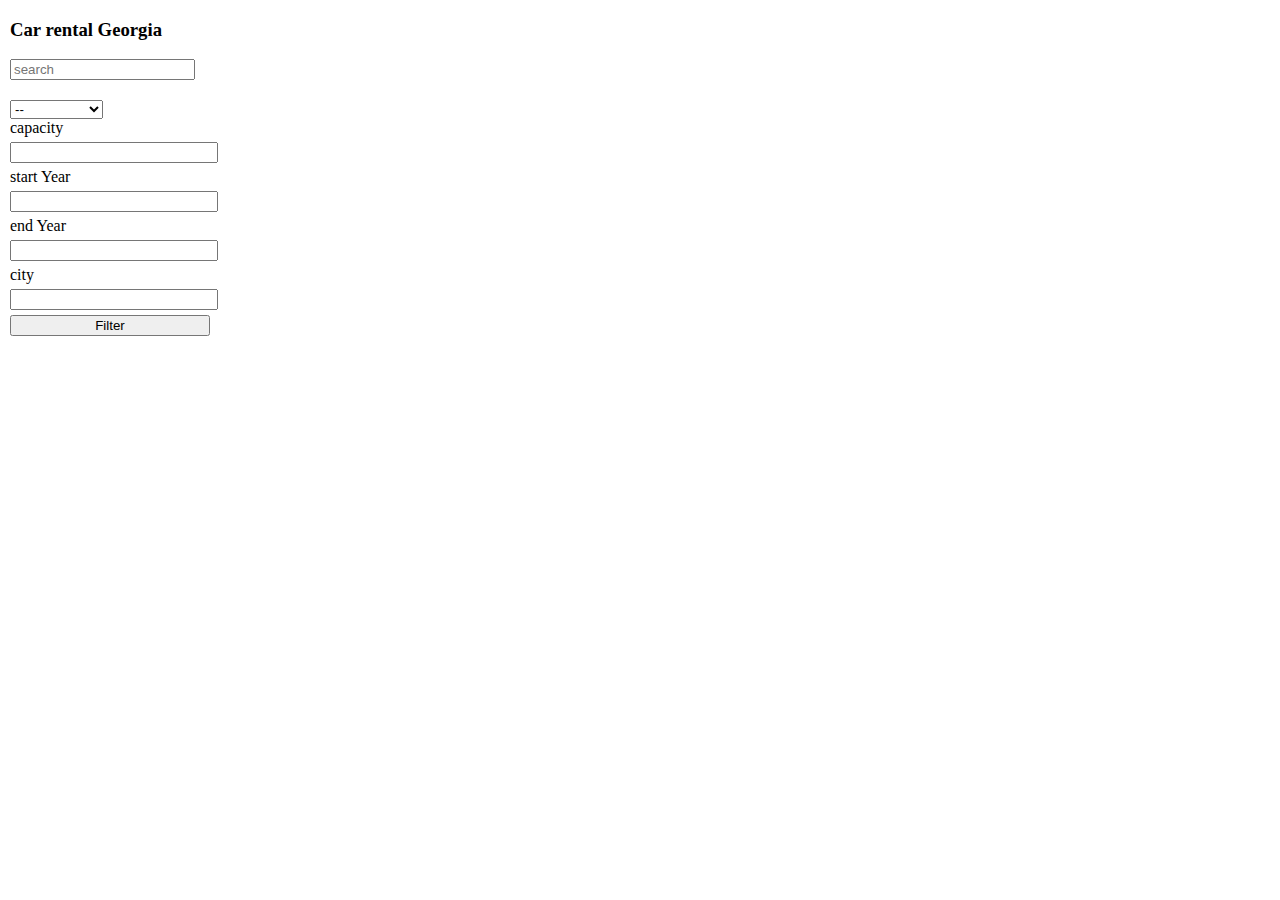
==== index.html @ a7de5f91 "project1" ====
<!DOCTYPE html>
<html lang="en">
<head>
    <meta charset="UTF-8">
    <meta name="viewport" content="width=device-width, initial-scale=1.0">
    <title>Document</title>
    <link rel="stylesheet" href="style.css">
</head>
<body>
    <header>
        <h3>Car rental Georgia</h3>
        <input class="search" type="text" value="" placeholder="search">
    </header>

    <main>
        <select class="filter" name="" id="">
            <option value="0">--</option>
            <option value="asc">Ascending</option>
            <option value="desc">Descending</option>
        </select>

        <div class="detailedFilter">
            <label for="capacity">capacity</label>
            <input class="capacity" type="text">
            <label for="startYear">start Year</label>
            <input class="startYear" type="text">
            <label for="endYear">end Year</label>
            <input class="endYear" type="text">
            <label for="city">city</label>
            <input class="city" type="text">

            <button class="filterButton">Filter</button>
        </div>

        <div class="cards">

        </div>
    </main>
    

    <script src="main.js"></script>
</body>
</html>
---- style.css ----
body{
    padding: 0;
    margin: 0;
    box-sizing: border-box;
}

header{
    padding-left: 10px;
    padding-bottom: 20px;
}

main {
    padding-left: 10px;
}

.cards{
    display: flex;
    flex-wrap: wrap;
    gap: 10px;

}

.card{
    width: 300px;
    height: 400px;
    background-color: #e2dddd;
    padding: 20px;
    border-radius: 5px;
    box-shadow: 0 0 5px rgba(0, 0, 0, 0.2);
    transition: transform 0.3s ease;
}

.card img{
    width: 100%;
    height: auto;

}

.detailedFilter{
    display: flex;
    flex-direction: column;
    gap: 5px;
}

.detailedFilter input{
    width: 200px;
}

.detailedFilter button{
    width: 200px;
}
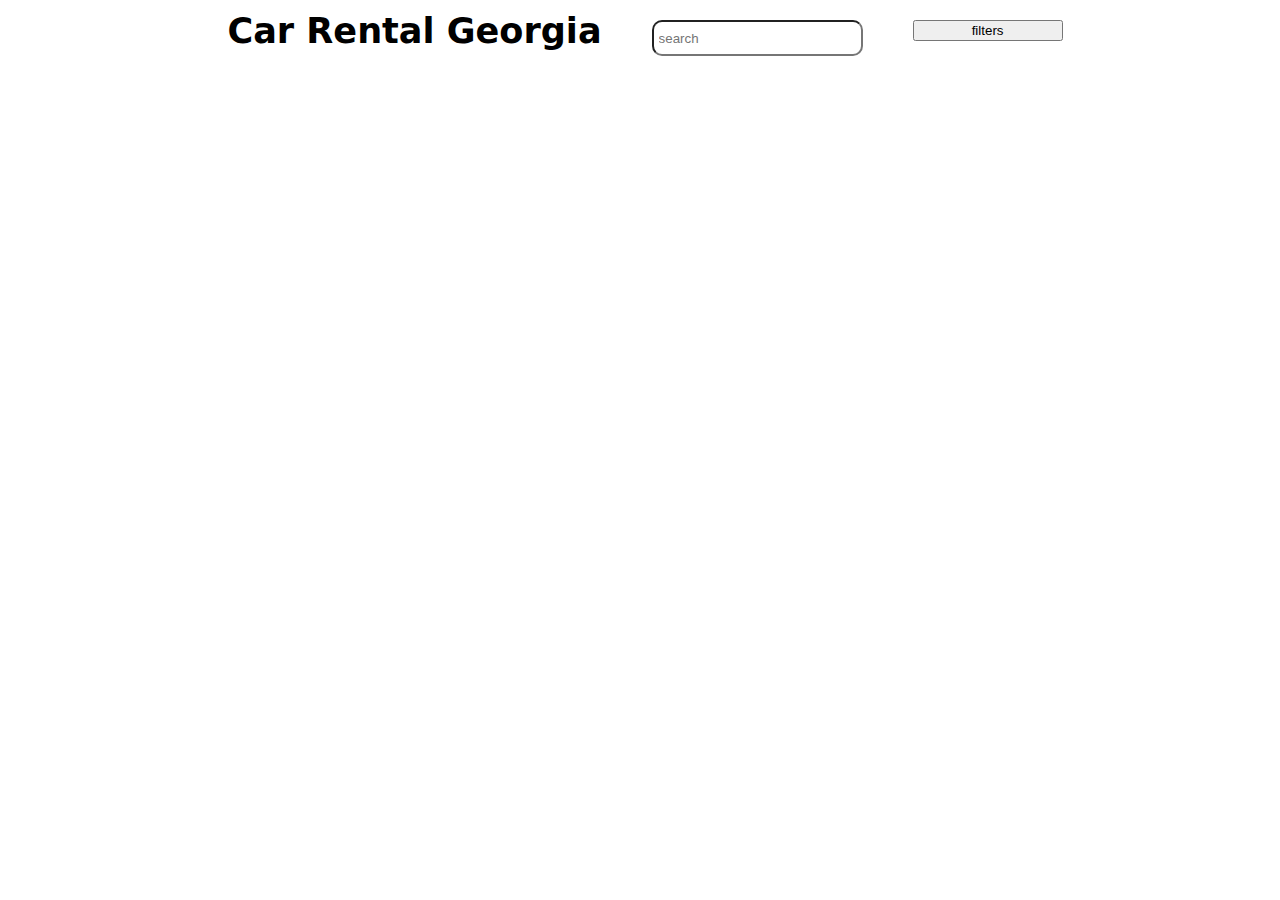
==== commit 985ad2ff: "UPDATED" ====
--- a/index.html
+++ b/index.html
@@ -8,29 +8,47 @@
 </head>
 <body>
     <header>
-        <h3>Car rental Georgia</h3>
+        <h3>Car Rental Georgia</h3>
         <input class="search" type="text" value="" placeholder="search">
+
+        <button class="spread">filters</button>
     </header>
 
     <main>
-        <select class="filter" name="" id="">
-            <option value="0">--</option>
-            <option value="asc">Ascending</option>
-            <option value="desc">Descending</option>
-        </select>
+        <div class="allFilters">
+            <select class="filter" name="" id="">
+                <option value="0">--</option>
+                <option value="asc">Ascending</option>
+                <option value="desc">Descending</option>
+                
+            </select>
+    
+            <div class="detailedFilter">
+                <div class="littleDiv">
+                    <label for="capacity">Capacity</label>
+                    <input class="capacity" type="text">
+                </div>
 
-        <div class="detailedFilter">
-            <label for="capacity">capacity</label>
-            <input class="capacity" type="text">
-            <label for="startYear">start Year</label>
-            <input class="startYear" type="text">
-            <label for="endYear">end Year</label>
-            <input class="endYear" type="text">
-            <label for="city">city</label>
-            <input class="city" type="text">
+                <div class="littleDiv">
+                    <label for="startYear">Start Year</label>
+                    <input class="startYear" type="text">
+                </div>
 
-            <button class="filterButton">Filter</button>
+                <div class="littleDiv">
+                    <label for="endYear">End Year</label>
+                    <input class="endYear" type="text">
+                </div>
+
+                <div class="littleDiv">
+                    <label for="city">City</label>
+                    <input class="city" type="text">
+                </div>
+
+    
+                <button class="filterButton">Filter</button>
+            </div>
         </div>
+
 
         <div class="cards">
 
@@ -38,6 +56,6 @@
     </main>
     
 
-    <script src="main.js"></script>
+    <script type="module" src="main.js"></script>
 </body>
 </html>--- a/style.css
+++ b/style.css
@@ -2,11 +2,36 @@
     padding: 0;
     margin: 0;
     box-sizing: border-box;
+    font-family: system-ui, -apple-system, BlinkMacSystemFont, 'Segoe UI', Roboto, Oxygen, Ubuntu, Cantarell, 'Open Sans', 'Helvetica Neue', sans-serif;
 }
 
 header{
+    display: flex;
+    gap: 50px;
+    justify-content: center;
     padding-left: 10px;
     padding-bottom: 20px;
+    font-size: 30px;
+    
+}
+
+header input{
+    margin-top: 20px;
+    height: 30px;
+    width: 200px;
+    border-radius: 10px;
+    padding-left: 5px;
+}
+
+header h3{
+    margin: 0;
+    margin-top: 10px;
+}
+
+header button{
+    margin-top: 20px;
+    height: 35px;
+    width: 150px;
 }
 
 main {
@@ -16,36 +41,114 @@
 .cards{
     display: flex;
     flex-wrap: wrap;
-    gap: 10px;
+    gap: 20px;
 
 }
 
 .card{
+    display: flex;
+    flex-direction: column;
     width: 300px;
     height: 400px;
     background-color: #e2dddd;
-    padding: 20px;
-    border-radius: 5px;
-    box-shadow: 0 0 5px rgba(0, 0, 0, 0.2);
+    padding: 0px;
+    border-radius: 15px;
+    box-shadow: rgba(0, 0, 0, 0.25) 0px 54px 55px, rgba(0, 0, 0, 0.12) 0px -12px 30px, rgba(0, 0, 0, 0.12) 0px 4px 6px, rgba(0, 0, 0, 0.17) 0px 12px 13px, rgba(0, 0, 0, 0.09) 0px -3px 5px;
     transition: transform 0.3s ease;
+    border-top-left-radius: 15px;
+    border-top-right-radius: 15px;
 }
 
 .card img{
     width: 100%;
     height: auto;
+    border-top-left-radius: 15px;
+    border-top-right-radius: 15px;
 
+}
+
+.detailedCard{
+    width: 100%;
+    height: 100vh;
 }
 
 .detailedFilter{
     display: flex;
-    flex-direction: column;
-    gap: 5px;
+    /* flex-wrap: wrap; */
+    flex-direction: row;
+    gap: 15px;
+    padding-left: 50px;
+    text-align: center;
+}
+
+.filter{
+    width: 150px;
+    height: 30px;
+    border-radius: 10px;
+    padding-left: 3px;
 }
 
 .detailedFilter input{
     width: 200px;
+    height: 25px;
+    border-radius: 10px;
+    padding-left: 5px;
 }
 
 .detailedFilter button{
-    width: 200px;
+    width: 100px;
+    border-radius: 10px;
+}
+
+.texts{
+    display: flex;
+    flex-direction: column;
+    gap: 10px;
+    padding-left: 10px;
+}
+
+.texts span{
+    font-size: 20px;
+}
+
+.texts a{
+    text-decoration: none;
+    color: black;
+    font-size: 30px;
+    padding-top: 50px;
+    padding-left: 10px;
+}
+
+.allFilters{
+    display: flex;
+    gap: 20px;
+    /* flex-wrap: wrap; */
+    flex-direction: row;
+    align-items: start;
+    padding-bottom: 20px;
+    width: fit-content;
+    max-width: 0;
+    max-height: 0;
+    overflow: hidden;
+}
+
+.spread{
+    max-width: 1500px;
+    max-height: fit-content;
+    flex-wrap: wrap;
+}
+
+.littleDiv{
+    display: flex;
+    gap: 10px;
+    flex-direction: row;
+    text-align: center;
+}
+
+.littleDiv label{
+    padding-top: 5px;
+}
+
+.flexwrap{
+    flex-wrap: wrap;
 }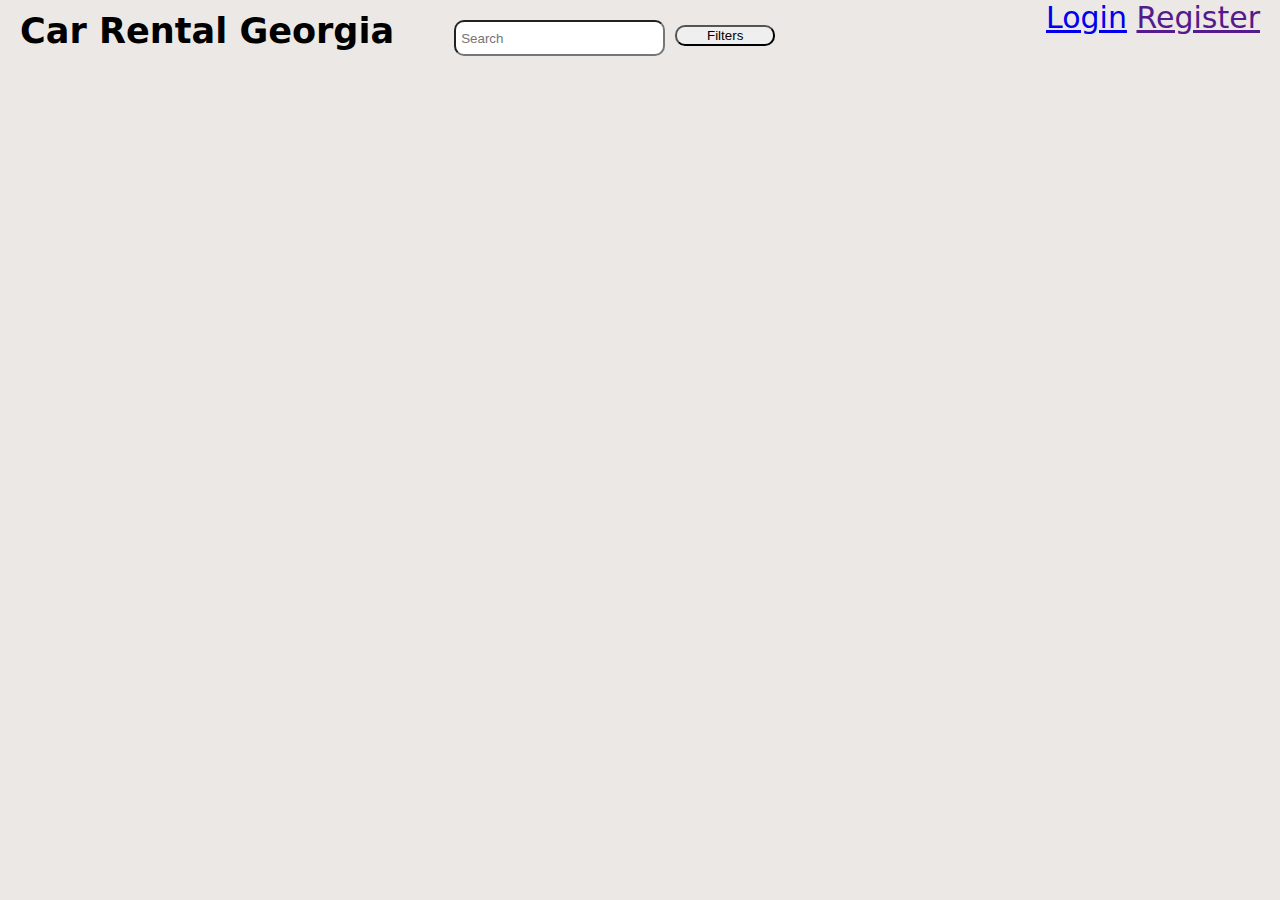
==== commit 130cdf47: "newer" ====
--- a/index.html
+++ b/index.html
@@ -8,10 +8,17 @@
 </head>
 <body>
     <header>
-        <h3>Car Rental Georgia</h3>
-        <input class="search" type="text" value="" placeholder="search">
+        <div class="first">
+            <h3>Car Rental Georgia</h3>
+            <input class="search" type="text" value="" placeholder="Search">
+    
+            <button class="spread">Filters</button>
+        </div>
 
-        <button class="spread">filters</button>
+        <div class="reglog">
+            <a href="submitPage.html">Login</a>
+            <a href="">Register</a>
+        </div>
     </header>
 
     <main>
@@ -24,6 +31,23 @@
             </select>
     
             <div class="detailedFilter">
+
+                <div class="littleDiv citiesSelect">
+                    <select class="citiesFilter" name="" id="">
+                        <option selected value="def">Cities</option>
+                        <option value="ახალციხე">ახალციხე</option>
+                        <option value="ბათუმი">ბათუმი</option>
+                        <option value="გორი">გორი</option>
+                        <option value="ზესტაფონი">ზესტაფონი</option>
+                        <option value="თბილისი">თბილისი</option>
+                        <option value="მესტია">მესტია</option>
+                        <option value="ქობულეთი">ქობულეთი</option>
+                        <option value="ქუთაისი">ქუთაისი</option>
+                        <option value="წყალტუბო">წყალტუბო</option>
+                        <option value="ხაშური">ხაშური</option>
+                    </select>
+                </div>
+
                 <div class="littleDiv">
                     <label for="capacity">Capacity</label>
                     <input class="capacity" type="text">
@@ -38,20 +62,12 @@
                     <label for="endYear">End Year</label>
                     <input class="endYear" type="text">
                 </div>
-
-                <div class="littleDiv">
-                    <label for="city">City</label>
-                    <input class="city" type="text">
-                </div>
-
-    
-                <button class="filterButton">Filter</button>
+              <button class="filterButton">Filter</button>
             </div>
         </div>
 
 
         <div class="cards">
-
         </div>
     </main>
     
--- a/style.css
+++ b/style.css
@@ -2,17 +2,25 @@
     padding: 0;
     margin: 0;
     box-sizing: border-box;
+    background-color:rgb(235, 232, 229);
     font-family: system-ui, -apple-system, BlinkMacSystemFont, 'Segoe UI', Roboto, Oxygen, Ubuntu, Cantarell, 'Open Sans', 'Helvetica Neue', sans-serif;
 }
 
 header{
+    height: fit-content;
     display: flex;
     gap: 50px;
-    justify-content: center;
-    padding-left: 10px;
+    justify-content: space-between;
     padding-bottom: 20px;
     font-size: 30px;
+    padding-left: 20px;
+    padding-right: 20px;
     
+}
+
+header .first{
+    display: flex;
+    gap: 10px;
 }
 
 header input{
@@ -26,22 +34,36 @@
 header h3{
     margin: 0;
     margin-top: 10px;
+    padding-right: 50px;
 }
 
 header button{
-    margin-top: 20px;
-    height: 35px;
-    width: 150px;
+    cursor: pointer;
+    margin-top: 25px;
+    height: 30px;
+    width: 100px;
+    border-radius: 10px;
+    transition: all 0.5s;
+}
+
+header button:hover{
+    width: 150px;
+    transition: all 0.5s;
 }
 
 main {
     padding-left: 10px;
+    display: flex;
+    flex-direction: column;
+    justify-content: center;
+    align-items: center;
 }
 
 .cards{
     display: flex;
     flex-wrap: wrap;
-    gap: 20px;
+    gap: 15px;
+    width: 66%;
 
 }
 
@@ -57,6 +79,16 @@
     transition: transform 0.3s ease;
     border-top-left-radius: 15px;
     border-top-right-radius: 15px;
+    background-color:aliceblue;
+    text-align: start;
+}
+
+.card span{
+    padding-top: 10px;
+}
+
+.card:hover{
+    transform: scale(1.05);
 }
 
 .card img{
@@ -98,6 +130,12 @@
 .detailedFilter button{
     width: 100px;
     border-radius: 10px;
+    transition: all 0.5s;
+}
+
+.detailedFilter button:hover{
+    width: 150px;
+    transition: all 0.5s;
 }
 
 .texts{
@@ -114,10 +152,20 @@
 .texts a{
     text-decoration: none;
     color: black;
+    width: fit-content;
     font-size: 30px;
-    padding-top: 50px;
-    padding-left: 10px;
-}
+    margin-top: 30px;
+    transition: all 0.5s;
+    border: 1px solid black;
+    padding-left: 15px;
+    border-radius: 10px;
+    width: 110px;
+}
+
+/* .texts a:hover{
+    font-size: 35px;
+    transition: all 0.5s;
+} */
 
 .allFilters{
     display: flex;
@@ -132,6 +180,13 @@
     overflow: hidden;
 }
 
+.allFilters select{
+    cursor: pointer;
+    width: 150px;
+    height: 30px;
+    border-radius: 10px;
+}
+
 .spread{
     max-width: 1500px;
     max-height: fit-content;
@@ -151,4 +206,75 @@
 
 .flexwrap{
     flex-wrap: wrap;
+}
+
+.detailedCard{
+    padding-top: 50px;
+    padding-left: 20px;
+    display: flex;
+    gap: 50px;
+}
+
+.Details{
+    display: flex;
+    flex-direction: column;
+    gap: 10px;
+}
+
+.Details span{
+    display: flex;
+    padding: 10px;
+    text-align: center;
+    width: fit-content;
+    height: 25px;
+    border: 1px solid black !important;
+    border-radius: 10px;
+    box-shadow: rgba(0, 0, 0, 0.25) 0px 54px 55px, rgba(0, 0, 0, 0.12) 0px -12px 30px, rgba(0, 0, 0, 0.12) 0px 4px 6px, rgba(0, 0, 0, 0.17) 0px 12px 13px, rgba(0, 0, 0, 0.09) 0px -3px 5px;
+    transition: transform 0.3s ease;
+    background-color:aliceblue;
+}
+
+.detailedCardVisual{
+    margin-top: 23px;
+    transform: scale(1.15);
+}
+
+.detailedCardVisual:hover{
+    transform: scale(1.15);  
+}
+
+.detailedCardVisual a{
+    padding-left: 15px;
+    border-radius: 10px;
+    width: 80px;
+}
+
+.Register{
+    display: flex;
+    gap: 10px;
+    flex-direction: column;
+    text-align: center;
+}
+
+.login{
+    display: flex;
+    gap: 10px;
+    flex-direction: column;
+    text-align: center;
+}
+
+.forms{
+    display: flex;
+    gap: 50px;
+}
+
+.loginMain{
+    display: flex;
+    justify-content: center;
+    align-items: center;
+    height: 100vh;
+}
+
+.backgroundcolor{
+    background-color: blueviolet;
 }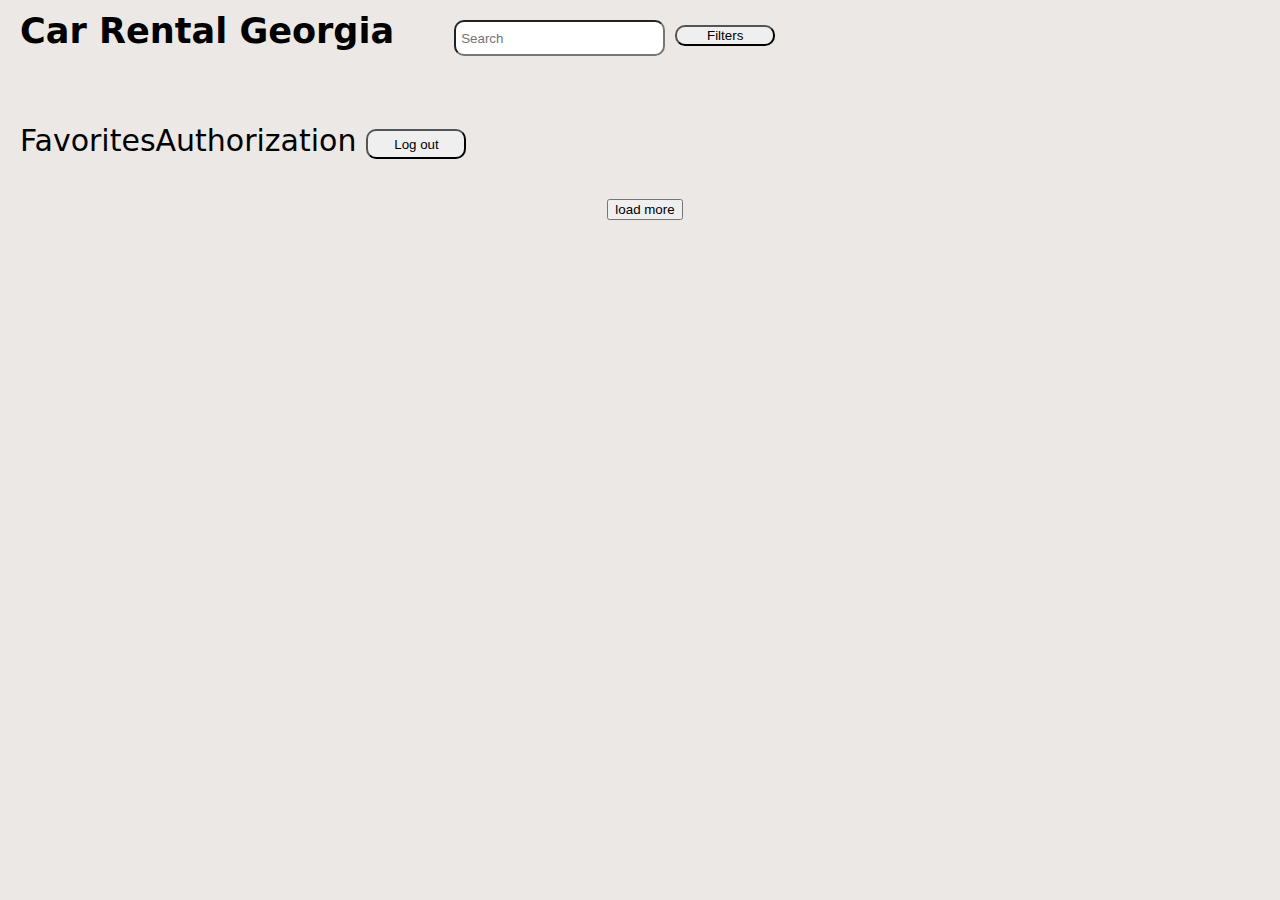
==== commit 60b3cc0e: "neew" ====
--- a/index.html
+++ b/index.html
@@ -1,77 +1,80 @@
 <!DOCTYPE html>
 <html lang="en">
-<head>
-    <meta charset="UTF-8">
-    <meta name="viewport" content="width=device-width, initial-scale=1.0">
+  <head>
+    <meta charset="UTF-8" />
+    <meta name="viewport" content="width=device-width, initial-scale=1.0" />
     <title>Document</title>
-    <link rel="stylesheet" href="style.css">
-</head>
-<body>
+    <link rel="stylesheet" href="style.css" />
+    <link
+      rel="stylesheet"
+      href="path/to/font-awesome/css/font-awesome.min.css"
+    />
+  </head>
+  <body>
     <header>
-        <div class="first">
-            <h3>Car Rental Georgia</h3>
-            <input class="search" type="text" value="" placeholder="Search">
-    
-            <button class="spread">Filters</button>
-        </div>
+      <div class="first">
+        <h3>Car Rental Georgia</h3>
+        <input class="search" type="text" value="" placeholder="Search" />
 
-        <div class="reglog">
-            <a href="submitPage.html">Login</a>
-            <a href="">Register</a>
-        </div>
+        <button class="spread">Filters</button>
+      </div>
+
+      <div class="reglog">
+        <a href="favorites.html">Favorites</a>
+        <a href="submitPage.html">Authorization</a>
+        <button class="logout">Log out</button>
+      </div>
     </header>
 
     <main>
-        <div class="allFilters">
-            <select class="filter" name="" id="">
-                <option value="0">--</option>
-                <option value="asc">Ascending</option>
-                <option value="desc">Descending</option>
-                
+      <div class="allFilters">
+        <select class="filter" name="" id="">
+          <option value="0">--</option>
+          <option value="asc">Ascending</option>
+          <option value="desc">Descending</option>
+        </select>
+
+        <div class="detailedFilter">
+          <div class="littleDiv citiesSelect">
+            <select class="citiesFilter" name="" id="">
+              <option selected value="def">Cities</option>
+              <option value="ახალციხე">ახალციხე</option>
+              <option value="ბათუმი">ბათუმი</option>
+              <option value="გორი">გორი</option>
+              <option value="ზესტაფონი">ზესტაფონი</option>
+              <option value="თბილისი">თბილისი</option>
+              <option value="მესტია">მესტია</option>
+              <option value="ქობულეთი">ქობულეთი</option>
+              <option value="ქუთაისი">ქუთაისი</option>
+              <option value="წყალტუბო">წყალტუბო</option>
+              <option value="ხაშური">ხაშური</option>
             </select>
-    
-            <div class="detailedFilter">
+          </div>
 
-                <div class="littleDiv citiesSelect">
-                    <select class="citiesFilter" name="" id="">
-                        <option selected value="def">Cities</option>
-                        <option value="ახალციხე">ახალციხე</option>
-                        <option value="ბათუმი">ბათუმი</option>
-                        <option value="გორი">გორი</option>
-                        <option value="ზესტაფონი">ზესტაფონი</option>
-                        <option value="თბილისი">თბილისი</option>
-                        <option value="მესტია">მესტია</option>
-                        <option value="ქობულეთი">ქობულეთი</option>
-                        <option value="ქუთაისი">ქუთაისი</option>
-                        <option value="წყალტუბო">წყალტუბო</option>
-                        <option value="ხაშური">ხაშური</option>
-                    </select>
-                </div>
+          <div class="littleDiv">
+            <label for="capacity">Capacity</label>
+            <input class="capacity" type="text" />
+          </div>
 
-                <div class="littleDiv">
-                    <label for="capacity">Capacity</label>
-                    <input class="capacity" type="text">
-                </div>
+          <div class="littleDiv">
+            <label for="startYear">Start Year</label>
+            <input class="startYear" type="text" />
+          </div>
 
-                <div class="littleDiv">
-                    <label for="startYear">Start Year</label>
-                    <input class="startYear" type="text">
-                </div>
+          <div class="littleDiv">
+            <label for="endYear">End Year</label>
+            <input class="endYear" type="text" />
+          </div>
+          <button class="filterButton">Filter</button>
+        </div>
+      </div>
 
-                <div class="littleDiv">
-                    <label for="endYear">End Year</label>
-                    <input class="endYear" type="text">
-                </div>
-              <button class="filterButton">Filter</button>
-            </div>
-        </div>
+      <div class="cards">
 
-
-        <div class="cards">
-        </div>
+      </div>
+      <button class="load">load more</button>
     </main>
-    
 
     <script type="module" src="main.js"></script>
-</body>
-</html>+  </body>
+</html>
--- a/style.css
+++ b/style.css
@@ -9,6 +9,7 @@
 header{
     height: fit-content;
     display: flex;
+    flex-wrap: wrap;
     gap: 50px;
     justify-content: space-between;
     padding-bottom: 20px;
@@ -18,8 +19,20 @@
     
 }
 
+.reglog{
+    margin-top: 15px;
+}
+
+.reglog a{
+    text-decoration: none;
+    color: black;
+
+
+}
+
 header .first{
     display: flex;
+    flex-wrap: wrap;
     gap: 10px;
 }
 
@@ -69,7 +82,7 @@
 
 .card{
     display: flex;
-    flex-direction: column;
+    flex-direction: row;
     width: 300px;
     height: 400px;
     background-color: #e2dddd;
@@ -100,7 +113,7 @@
 }
 
 .detailedCard{
-    width: 100%;
+    width: 98%;
     height: 100vh;
 }
 
@@ -139,14 +152,28 @@
 }
 
 .texts{
-    display: flex;
-    flex-direction: column;
+    width: fit-content;
+    height: 100px;
+    display: flex;
+    width: 90%;
+    width: fit-content;
+    flex-direction: row;
     gap: 10px;
     padding-left: 10px;
 }
 
-.texts span{
+.spans{
+    display: flex;
+    flex-direction: column;
+    gap: 10px;
+    width: 177px;
+}
+
+.card a {
+    text-decoration: none !important;
+    color: black;
     font-size: 20px;
+
 }
 
 .texts a{
@@ -154,11 +181,12 @@
     color: black;
     width: fit-content;
     font-size: 30px;
-    margin-top: 30px;
+    margin-top: 0px;
     transition: all 0.5s;
     border: 1px solid black;
     padding-left: 15px;
     border-radius: 10px;
+    margin-top: 30px;
     width: 110px;
 }
 
@@ -213,6 +241,8 @@
     padding-left: 20px;
     display: flex;
     gap: 50px;
+    height: fit-content;
+    padding-bottom: 150px;
 }
 
 .Details{
@@ -235,19 +265,10 @@
 }
 
 .detailedCardVisual{
-    margin-top: 23px;
-    transform: scale(1.15);
-}
-
-.detailedCardVisual:hover{
-    transform: scale(1.15);  
-}
-
-.detailedCardVisual a{
-    padding-left: 15px;
-    border-radius: 10px;
-    width: 80px;
-}
+    scale: 1.1;
+    margin-top: 25px;
+}
+
 
 .Register{
     display: flex;
@@ -275,6 +296,67 @@
     height: 100vh;
 }
 
-.backgroundcolor{
-    background-color: blueviolet;
+
+
+.fa-star{
+    width: 10px;
+    height: 10px;
+}
+
+.bottomhalf{
+    display: flex;
+    align-items: center;
+    justify-content: center;
+    width: 100px;
+    height: 140px;
+}
+
+
+/* HTML: <div class="star"></div> */
+.star {
+    width: 50px;  
+    height: 50px;
+    aspect-ratio: 1;
+    background: #b3b1b1;
+    clip-path: polygon(50% 0,
+      calc(50%*(1 + sin(.4turn))) calc(50%*(1 - cos(.4turn))),
+      calc(50%*(1 - sin(.2turn))) calc(50%*(1 - cos(.2turn))),
+      calc(50%*(1 + sin(.2turn))) calc(50%*(1 - cos(.2turn))),
+      calc(50%*(1 - sin(.4turn))) calc(50%*(1 - cos(.4turn))) 
+     ); 
+  }
+
+  .backgroundcolor{
+    background-color: rgb(238, 238, 71) !important;
+}
+
+.similars{
+    display: flex;
+    flex-wrap: wrap;
+    gap: 10px;
+    width: 100%;
+
+}
+
+.logout{
+    margin-top: 8px;
+    margin-left: 10px;
+}
+
+.reglog{
+    display: flex;
+    align-items: center;
+}
+
+.cardsdivv{
+    display: flex;
+    gap: 10px;
+    flex-wrap: wrap;
+    flex-direction: row;
+    height: fit-content;
+    width: 90%;
+}
+
+.cardsmain{
+    width: 99%;
 }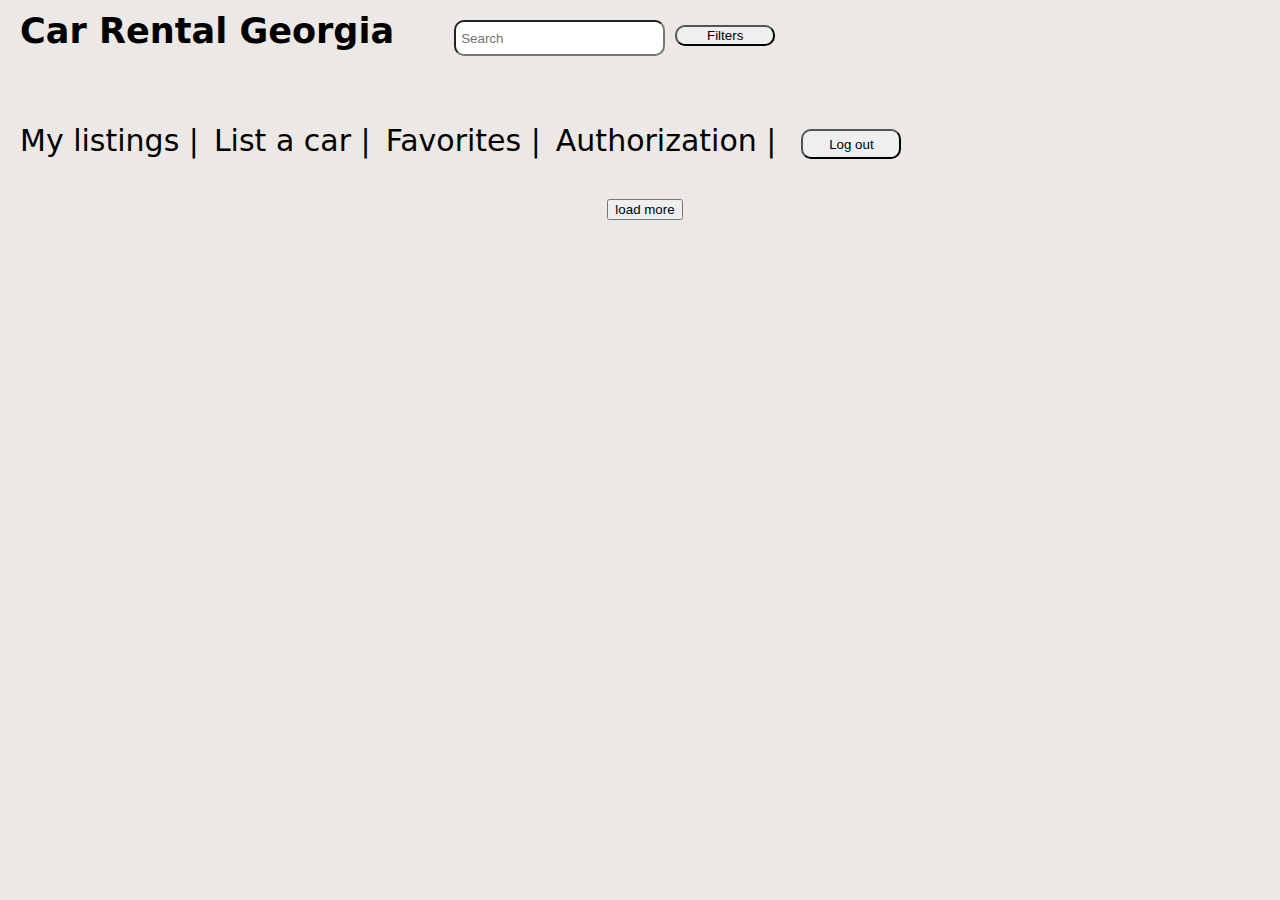
==== commit 60eced9f: "neeew" ====
--- a/index.html
+++ b/index.html
@@ -20,8 +20,10 @@
       </div>
 
       <div class="reglog">
-        <a href="favorites.html">Favorites</a>
-        <a href="submitPage.html">Authorization</a>
+        <a href="mylistings.html">My listings |</a>
+        <a href="listcar.html">List a car |</a>
+        <a href="favorites.html">Favorites |</a>
+        <a href="submitPage.html">Authorization |</a>
         <button class="logout">Log out</button>
       </div>
     </header>
--- a/style.css
+++ b/style.css
@@ -345,6 +345,7 @@
 
 .reglog{
     display: flex;
+    gap: 15px;
     align-items: center;
 }
 
@@ -359,4 +360,21 @@
 
 .cardsmain{
     width: 99%;
+}
+
+.listForm{
+    display: flex;
+    gap: 10px;
+    flex-direction: column;
+    text-align: center;
+    text-align: start;
+}
+
+.cont{
+    padding: 10px;
+    display: flex;
+    flex-wrap: wrap;
+    gap: 15px;
+    flex-direction: row;
+    text-align: center;
 }